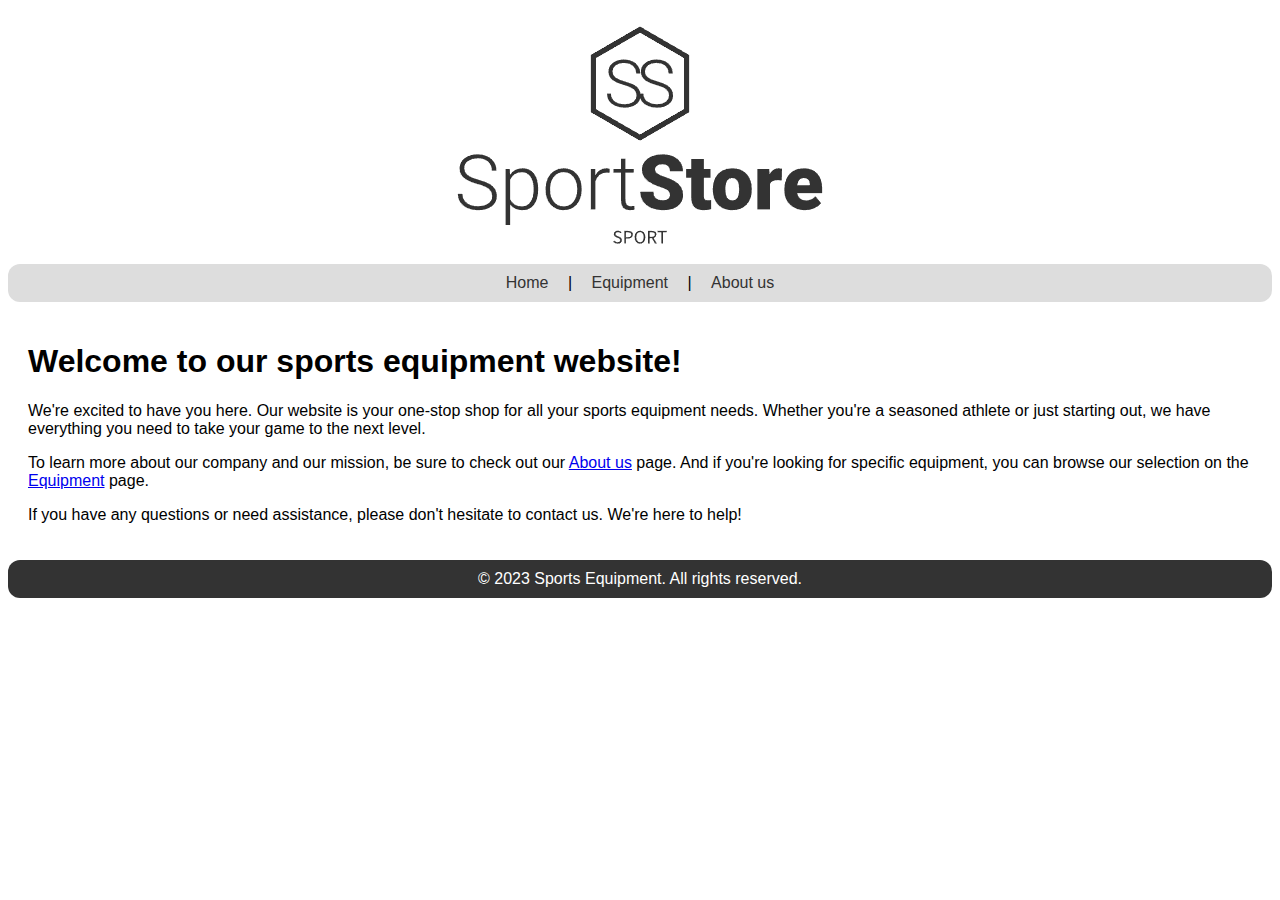
==== index.html @ ebd56b16 "Initial commit" ====
<!DOCTYPE html>
<html>
<head>
    <title>Sports Equipment</title>
    <link rel="stylesheet" href="style.css">
</head>
<body>
<!-- Add the header with the logo -->
<header>
    <img src="logo.png" alt="Company logo" />
</header>

<!-- Add the navigation menu -->
<nav>
    <a  class="nav-link" href="index.html">Home</a> |
    <a  class="nav-link" href="equipment.html">Equipment</a> |
    <a  class="nav-link" href="about.html">About us</a>
</nav>

<!-- Add the main content area -->
<main>
    <h1>Welcome to our sports equipment website!</h1>
    <p>
        We're excited to have you here. Our website is your one-stop shop for all your sports equipment needs. Whether you're a seasoned athlete or just starting out, we have everything you need to take your game to the next level.
    </p>
    <p>
        To learn more about our company and our mission, be sure to check out our <a href="about.html">About us</a> page. And if you're looking for specific equipment, you can browse our selection on the <a href="equipment.html">Equipment</a> page.
    </p>
    <p>
        If you have any questions or need assistance, please don't hesitate to contact us. We're here to help!
    </p>
</main>

<!-- Add the footer -->
<footer>
    &copy; 2023 Sports Equipment. All rights reserved.
</footer>
</body>
</html>
---- style.css ----
/* Add some basic styling */
body {
    font-family: Arial, sans-serif;
}

/* Style the header */
header {
    background-color: #ffffff;
    color: white;
    padding: 10px;
    text-align: center;
}

nav {
    border-radius: 12px;
    background-color: #ddd;
    padding: 10px;
    text-align: center;
}

.nav-link {
    color: #333;
    text-decoration: none;
    padding: 5px 10px;
    margin: 0 5px;
    border-radius: 5px;
    transition: background-color 0.3s ease;
}

.nav-link:hover {
    background-color: #333;
    color: #fff;
}

/* Style the main content area */
main {
    padding: 20px;
}

/* Style the footer */
footer {
    border-radius: 12px;
    background-color: #333;
    color: white;
    padding: 10px;
    text-align: center;
}

/* Style the equipment container */
.equipment-container {
    display: flex;
    flex-wrap: wrap;
    justify-content: space-between;
}

/* Style the equipment item */
.equipment-item {
    background-color: #f8f8f8;
    border: 1px solid black;
    border-radius: 12px;
    flex-basis: calc(30% - 20px);
    margin-bottom: 20px;
    padding: 15px;
    text-align: center;
}
.equipment-item:hover{
    cursor: pointer;
}

/* Style the equipment image */
.equipment-image {
    max-width: 250px;
    max-height: 250px;
    object-fit: cover;
}

/* Media query for screens smaller than 600px */
@media screen and (max-width: 600px) {
    .equipment-item {
        flex-basis: calc(100% - 20px);
    }
}
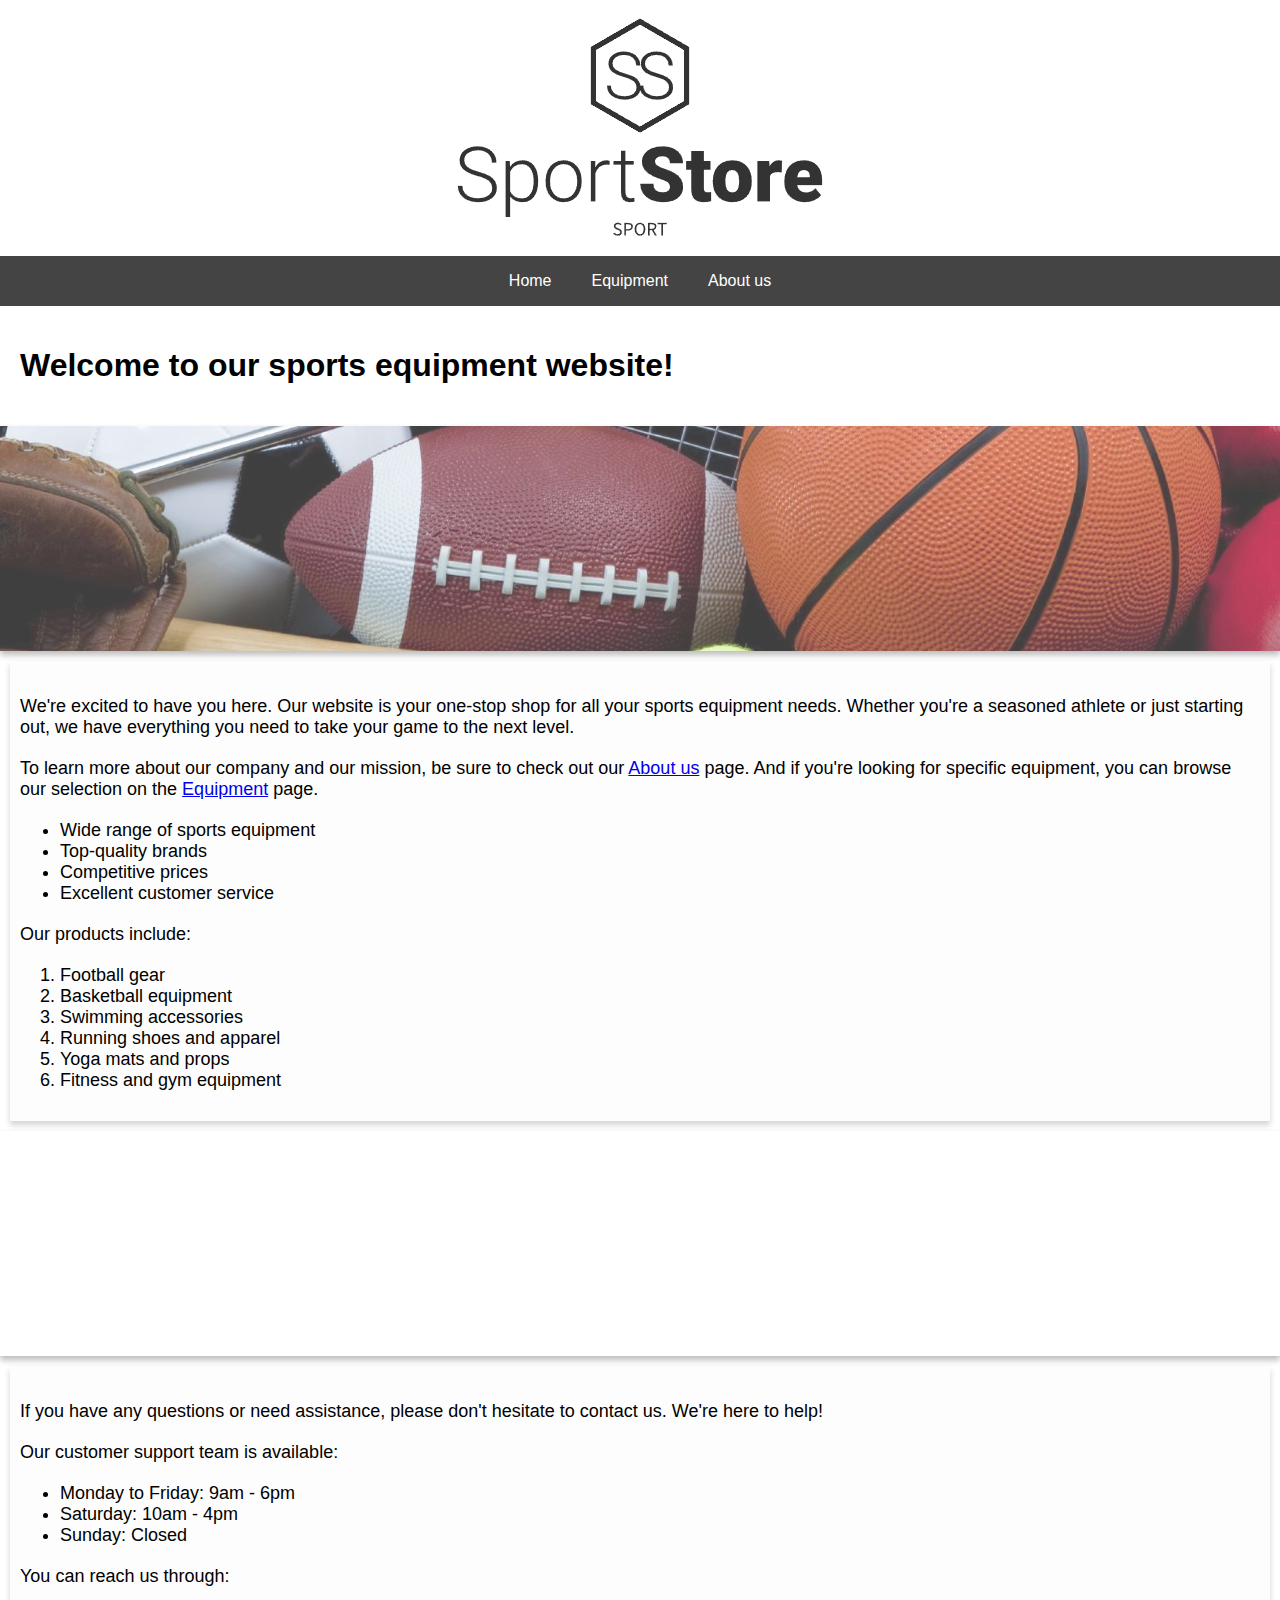
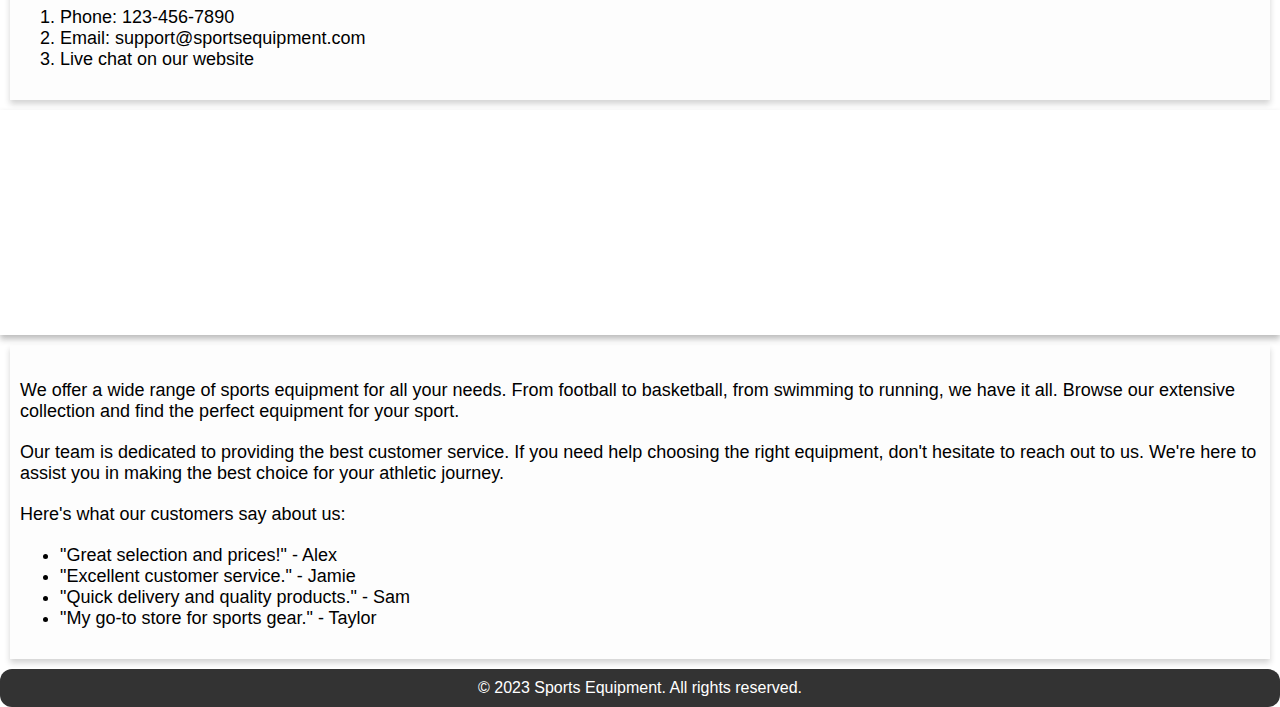
==== commit a2ed69bd: "update" ====
--- a/index.html
+++ b/index.html
@@ -1,39 +1,111 @@
 <!DOCTYPE html>
-<html>
+<html lang="uk">
 <head>
+    <meta name="viewport" content="width=device-width, initial-scale=1.0">
     <title>Sports Equipment</title>
     <link rel="stylesheet" href="style.css">
 </head>
 <body>
 <!-- Add the header with the logo -->
 <header>
-    <img src="logo.png" alt="Company logo" />
+    <img src="logo.png" alt="Company logo" style="max-width: 100%;height: auto; flex: 1 1 auto;"/>
 </header>
 
 <!-- Add the navigation menu -->
 <nav>
-    <a  class="nav-link" href="index.html">Home</a> |
-    <a  class="nav-link" href="equipment.html">Equipment</a> |
-    <a  class="nav-link" href="about.html">About us</a>
+    <button class="burger-menu" onclick="toggleMenu()">&#9776;</button>
+    <div class="nav-links" id="navLinks">
+        <a class="nav-link" href="index.html">Home</a>
+        <a class="nav-link" href="equipment.html">Equipment</a>
+        <a class="nav-link" href="about.html">About us</a>
+    </div>
 </nav>
 
 <!-- Add the main content area -->
 <main>
     <h1>Welcome to our sports equipment website!</h1>
+</main>
+<!-- Parallax sections and text content -->
+<div class="parallax-container">
+    <div class="parallax"></div>
+</div>
+<div class="parallax-subtitle">
     <p>
         We're excited to have you here. Our website is your one-stop shop for all your sports equipment needs. Whether you're a seasoned athlete or just starting out, we have everything you need to take your game to the next level.
     </p>
     <p>
         To learn more about our company and our mission, be sure to check out our <a href="about.html">About us</a> page. And if you're looking for specific equipment, you can browse our selection on the <a href="equipment.html">Equipment</a> page.
     </p>
+    <ul>
+        <li>Wide range of sports equipment</li>
+        <li>Top-quality brands</li>
+        <li>Competitive prices</li>
+        <li>Excellent customer service</li>
+    </ul>
+    <p>
+        Our products include:
+    </p>
+    <ol>
+        <li>Football gear</li>
+        <li>Basketball equipment</li>
+        <li>Swimming accessories</li>
+        <li>Running shoes and apparel</li>
+        <li>Yoga mats and props</li>
+        <li>Fitness and gym equipment</li>
+    </ol>
+</div>
+<div class="parallax-container">
+    <div class="parallax"></div>
+</div>
+<div class="parallax-subtitle">
     <p>
         If you have any questions or need assistance, please don't hesitate to contact us. We're here to help!
     </p>
-</main>
+    <p>
+        Our customer support team is available:
+    </p>
+    <ul>
+        <li>Monday to Friday: 9am - 6pm</li>
+        <li>Saturday: 10am - 4pm</li>
+        <li>Sunday: Closed</li>
+    </ul>
+    <p>
+        You can reach us through:
+    </p>
+    <ol>
+        <li>Phone: 123-456-7890</li>
+        <li>Email: support@sportsequipment.com</li>
+        <li>Live chat on our website</li>
+    </ol>
+</div>
+<div class="parallax-container">
+    <div class="parallax"></div>
+</div>
+<div class="parallax-subtitle">
+    <p>
+        We offer a wide range of sports equipment for all your needs. From football to basketball, from swimming to running, we have it all. Browse our extensive collection and find the perfect equipment for your sport.
+    </p>
+    <p>
+        Our team is dedicated to providing the best customer service. If you need help choosing the right equipment, don't hesitate to reach out to us. We're here to assist you in making the best choice for your athletic journey.
+    </p>
+    <p>
+        Here's what our customers say about us:
+    </p>
+    <ul>
+        <li>"Great selection and prices!" - Alex</li>
+        <li>"Excellent customer service." - Jamie</li>
+        <li>"Quick delivery and quality products." - Sam</li>
+        <li>"My go-to store for sports gear." - Taylor</li>
+    </ul>
+</div>
+
 
 <!-- Add the footer -->
 <footer>
     &copy; 2023 Sports Equipment. All rights reserved.
 </footer>
+
+<!-- Add the JavaScript -->
+<script src="nav-bar.js"></script>
 </body>
-</html>+</html>
--- a/style.css
+++ b/style.css
@@ -1,6 +1,9 @@
 /* Add some basic styling */
 body {
     font-family: Arial, sans-serif;
+
+    margin: 0;
+    padding: 0;
 }
 
 /* Style the header */
@@ -11,26 +14,47 @@
     text-align: center;
 }
 
+/* Navigation styling */
 nav {
-    border-radius: 12px;
-    background-color: #ddd;
+    background-color: #444;
+    position: relative;
+    height: 50px;
+}
+
+.burger-menu {
+    display: none;
+    font-size: 30px;
+    background: none;
+    border: none;
+    color: white;
+    cursor: pointer;
+    position: absolute;
+    top: 50%;
+    left: 50%;
+    transform: translate(-50%, -50%);
     padding: 10px;
-    text-align: center;
+    z-index: 2;
+}
+
+.nav-links {
+    display: flex;
+    justify-content: center;
+    align-items: center;
+    height: 100%;
 }
 
 .nav-link {
-    color: #333;
+    padding: 14px 20px;
+    display: block;
+    color: white;
+    text-align: center;
     text-decoration: none;
-    padding: 5px 10px;
-    margin: 0 5px;
-    border-radius: 5px;
-    transition: background-color 0.3s ease;
 }
 
 .nav-link:hover {
-    background-color: #333;
-    color: #fff;
+    background-color: #555;
 }
+
 
 /* Style the main content area */
 main {
@@ -50,7 +74,6 @@
 .equipment-container {
     display: flex;
     flex-wrap: wrap;
-    justify-content: space-between;
 }
 
 /* Style the equipment item */
@@ -59,7 +82,7 @@
     border: 1px solid black;
     border-radius: 12px;
     flex-basis: calc(30% - 20px);
-    margin-bottom: 20px;
+    margin: 20px;
     padding: 15px;
     text-align: center;
 }
@@ -79,4 +102,68 @@
     .equipment-item {
         flex-basis: calc(100% - 20px);
     }
+    .burger-menu {
+        display: block;
+    }
+    .nav-links {
+        display: none;
+        flex-direction: column;
+        text-align: center;
+        background-color: #444;
+        position: absolute;
+        width: 100%;
+        top: 50px;
+        left: 0;
+        z-index: 1;
+    }
+    .nav-links a {
+        padding: 10px;
+        border-top: 1px solid #555;
+        color: white;
+        background-color: #444;
+    }
+}
+.parallax-subtitle p, .parallax-subtitle ul, .parallax-subtitle ol {
+    margin: 20px 0;
+}
+.parallax {
+    background-image: url('parallax-img.jpg');
+    box-shadow: 0 4px 6px rgba(33, 33, 33, 0.4); /* Add shadow to navbar */
+    height: 25vh;
+    width: 100%;
+    opacity: 75%;
+
+    color: #F9EAE1;
+    background-attachment: fixed;
+    background-position: center;
+    background-repeat: no-repeat;
+    background-size: cover;
+}
+.parallax-container {
+    display: flex;
+    justify-content: center;
+    width: 100%;
+}
+
+.parallax-subtitle{
+    margin: 10px;
+    padding: 15px 10px 10px;
+    font-size: 18px;
+    background-color: #fdfdfd;
+    box-shadow: 0 4px 6px rgba(33, 33, 33, 0.2); /* Add shadow to navbar */
+
+}
+#searchInput {
+    padding: 8px;
+    border: 1px solid #ccc;
+    border-radius: 4px;
+    font-size: 16px;
+    width: 300px;
+}
+
+/* Стилі для мітки "Search" */
+label {
+    margin-left: 20px;
+    font-size: 16px;
+    font-weight: bold;
 }